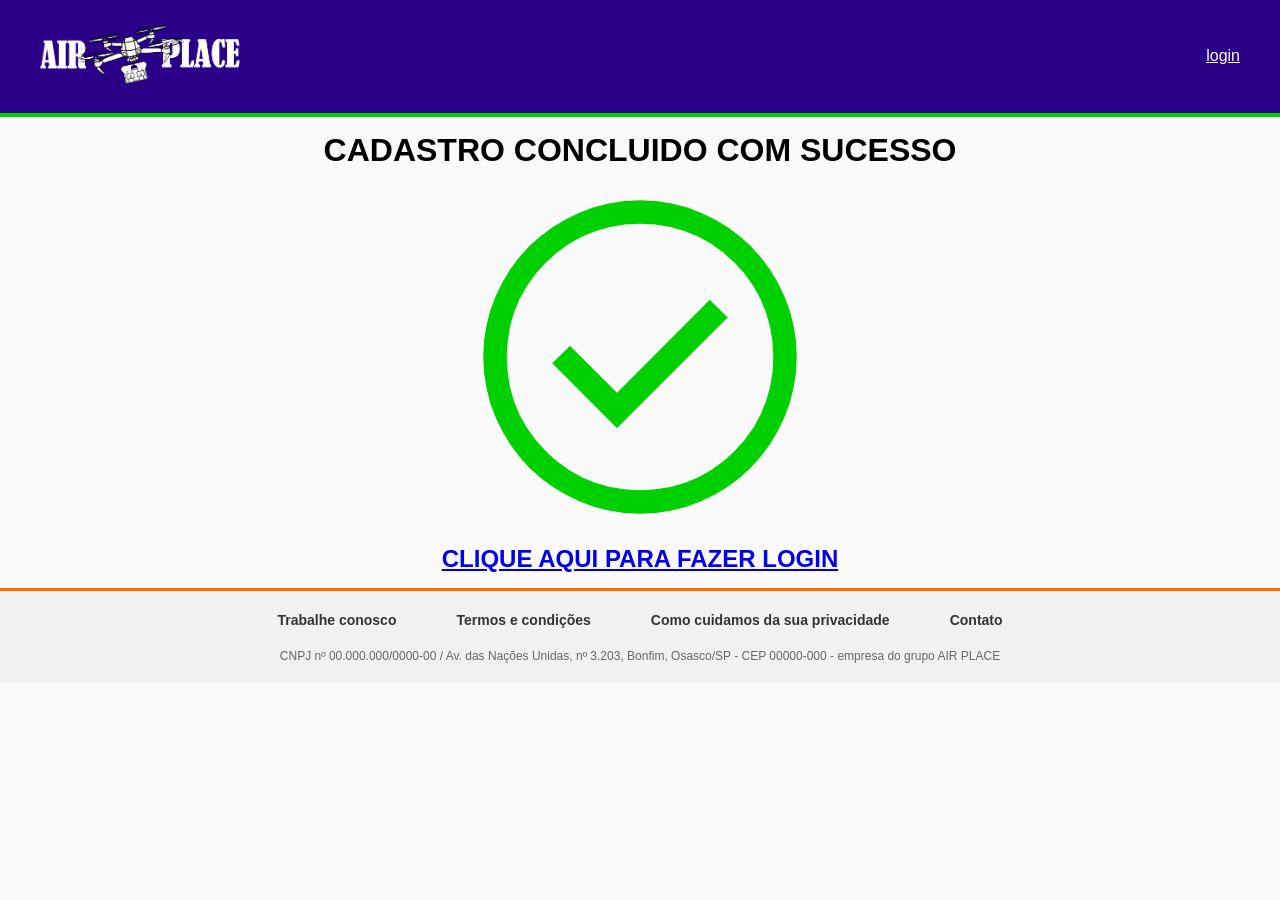
==== backend/cadastro_concluido.html @ e59f61dc "Primeiro commit do Projeto Airplace" ====
<!DOCTYPE html>
<html lang="pt-BR">
<head>
    <meta charset="UTF-8">
    <meta name="viewport" content="width=device-width, initial-scale=1.0">
    <title>Air Place - Login</title>
    <link rel="stylesheet" href="estilos_/style_cadastro_concluido.css"> <!-- Link para o arquivo CSS reformulado -->
</head>
<body>
    <!-- Cabeçalho com o logo -->
    <header>
        <div class="header-container">
            <div class="logo">
                <img src="imagens_/drone_banner_white.png" alt="Logo AirPlace">
            </div>
            <p class="login"><a class="login" href="login.html">login</a></p>
        </div>
    </header>

    <main>
        <div class="div_cadastro_concluido">
            <h1>CADASTRO CONCLUIDO COM SUCESSO</h1>
            
            <img src="imagens_/img_check.png" alt="">
            <a href="login.html">
                <h2>CLIQUE AQUI PARA FAZER LOGIN</h2>
            </a>
        </div>
    </main>







     <!-- Barra laranja abaixo da seção -->
     <div class="barra-laranja"></div>

     <!-- Rodapé -->
     <footer>
         <div class="footer-links">
             <ul>
                 <li><a href="#">Trabalhe conosco</a></li>
                 <li><a href="#">Termos e condições</a></li>
                 <li><a href="#">Como cuidamos da sua privacidade</a></li>
                 <li><a href="#">Contato</a></li>
             </ul>
         </div>
         <div class="footer-info">
             <p>CNPJ nº 00.000.000/0000-00 / Av. das Nações Unidas, nº 3.203, Bonfim, Osasco/SP - CEP 00000-000 - empresa do grupo AIR PLACE</p>
         </div>
     </footer>
 </body>
 </html>
---- backend/estilos_/style_cadastro_concluido.css ----
@charset "UTF-8";

:root {
    --cor0: #2A0088;
    --cor1: #FF0000;
    --cor2: #FFAA00;
    --cor3: #006FFF;
    --cor4: #00CF00;
    --cor5: #FAFAFA;
}

* {
    margin: 0;
    padding: 0;
    box-sizing: border-box;
}

body {
    background-color: var(--cor5);
    font-family: 'Gill Sans', 'Gill Sans MT', Calibri, 'Trebuchet MS', sans-serif;
    font-size: 16px;
    display: flex;
    flex-direction: column;
    height: 100%;
}

header {
    background-color: var(--cor0);
    padding: 10px 0;
    color: white;
    border-bottom: solid 4px var(--cor4);
}

.header-container {
    display: flex;
    justify-content: space-between;
    align-items: center;
    padding: 15px 40px;
}

.logo img {
    width: 200px;
}

.login {
    color: white;
}

.div_cadastro_concluido {
    display: flex;
    flex-direction: column;
    justify-content: center;
    align-items: center;
    margin: 10px;
    padding: 5px;
}

/*FOOTER*/
footer {
    background-color: #f1f1f1;
    padding: 20px 0;
    border-top: 3px solid #FF6A00;
    color: #333;
    text-align: center;
    width: 100%;
    position: relative;
}

.footer-links ul {
    list-style: none;
    padding: 0;
    display: flex;
    justify-content: center;
    gap: 60px;
    margin-bottom: 20px;
}

.footer-links ul li a {
    text-decoration: none;
    color: #333;
    font-weight: bold;
    font-size: 14px;
    transition: color 0.3s ease;
}

.footer-links ul li a:hover {
    color: #FF6A00;
}

.footer-info p {
    font-size: 12px;
    color: #666;
    text-align: center;
}
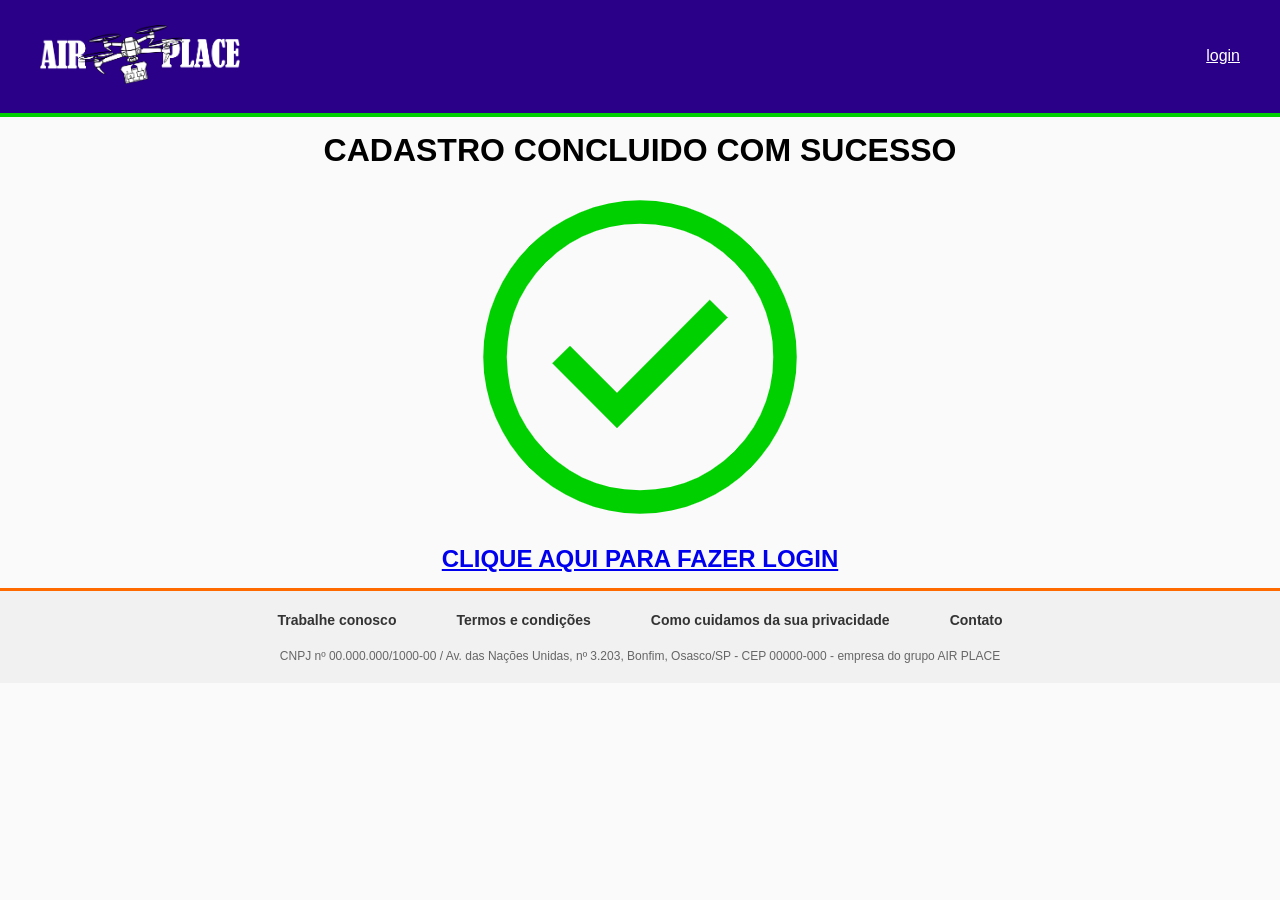
==== commit 19413174: "Update cadastro_concluido.html" ====
--- a/backend/cadastro_concluido.html
+++ b/backend/cadastro_concluido.html
@@ -48,8 +48,8 @@
              </ul>
          </div>
          <div class="footer-info">
-             <p>CNPJ nº 00.000.000/0000-00 / Av. das Nações Unidas, nº 3.203, Bonfim, Osasco/SP - CEP 00000-000 - empresa do grupo AIR PLACE</p>
+             <p>CNPJ nº 00.000.000/1000-00 / Av. das Nações Unidas, nº 3.203, Bonfim, Osasco/SP - CEP 00000-000 - empresa do grupo AIR PLACE</p>
          </div>
      </footer>
  </body>
- </html>+ </html>
